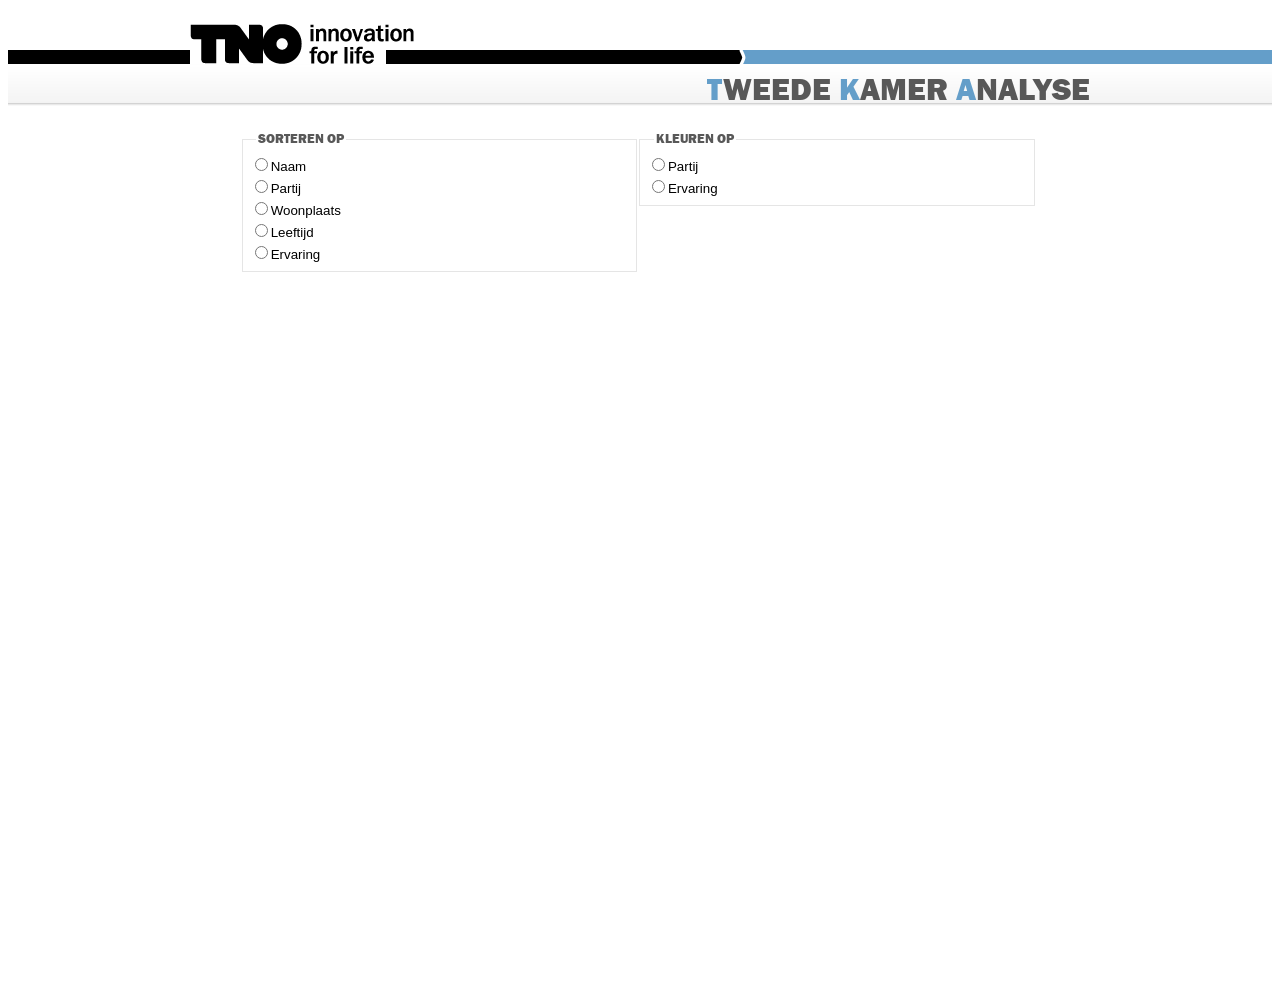
==== KamerOverzicht/res/web/view.html @ c32d75ee "First import" ====
<!DOCTYPE HTML>
<html>
<head>
	<script src="d3.js"></script>
	<script src="d3.layout.cloud.js"></script>
	<script src="kamer.js"></script>
	<link type="text/css" rel="stylesheet" href="css/style.css" media="screen">
</head>
<body>
	<div class="header">
        <a class="logo" title="TNO innovation for life" href="index.html"><img src="img/tno.gif" alt="TNO innovation for life" width="224" height="40"></a>
        <h1><span>T</span>weede <span>K</span>amer <span>A</span>nalyse</h1>
    </div>
    
    <div class="body">
    	<fieldset id="sort">
    		<legend>Sorteren op</legend>
    		
    		<p><input type="radio" name="sort" value="name" onClick="sort(byName); update();" id="defsort">Naam</input></p>
    		<p><input type="radio" name="sort" value="party" onClick="sortParties(); update();">Partij</input></p>
    		<p><input type="radio" name="sort" value="city" onClick="sort(byCity); update();">Woonplaats</input></p>
    		<p><input type="radio" name="sort" value="age" onClick="sort(byAge); update();">Leeftijd</input></p>
    		<p><input type="radio" name="sort" value="exp" onClick="sort(byExp); update();">Ervaring</input></p>
    	</fieldset>    		
    	<fieldset id="color">
    		<legend>Kleuren op</legend>
    		<form>
    		<p><input type="radio" name="sort" value="party" onClick="setColorParty(); update();" id="defsort">Partij</input></p>
    		<p><input type="radio" name="sort" value="exp" onClick="setColorExp(); update();">Ervaring</input></p>
    		</form>
    	</fieldset>    		
    
        <fieldset id="memberinfo">
        	<legend id="membername"></legend>
			<img id="memberphoto" src="null" />
			<p><label>Voornaam</label> <span id="memberfirstname"></span></p>
			<p><label>Partij</label> <span id="memberparty"></span></p>
			<p><label>Woonplaats</label> <span id="membercity"></span></p>
			<p><label>Leeftijd</label> <span id="memberage"></span> jaar</p>
			<p><label>Geslacht</label> <span id="membersex"></span></p>
			<p><label>Ervaring</label> <span id="memberexp"></span></p>
		</fieldset>
	
		<svg id="kamer" width="800" height="400">
		</svg>
		<svg id="wordcloud" width="800" height="300">
		</svg>
    </div>
	
	<script>			
		init();
	</script>
</body>
</html>
---- KamerOverzicht/res/web/css/style.css ----
@font-face{
	font-family: 'FranklinGothicFSHeavy';
	src: url('../fonts/FranklinGothic-Hvy-webfont.eot');
	src: url('../fonts/FranklinGothic-Hvy-webfont.woff') format('woff'), 
	     url('../fonts/FranklinGothic-Hvy-webfont.ttf') format('truetype'), 
	     url('../fonts/FranklinGothic-Hvy-webfont.svg#webfont') format('svg');
	font-weight: normal;
	font-style: normal
}

@font-face{
	font-family: 'FranklinGothicFSDemi';
	src: url('../fonts/FranklinGothic-Demi-webfont.eot');
	src: url('../fonts/FranklinGothic-Demi-webfont.woff') format('woff'), 
	     url('../fonts/FranklinGothic-Demi-webfont.ttf') format('truetype'), 
	     url('../fonts/FranklinGothic-Demi-webfont.svg#webfont') format('svg');
	font-weight: normal;
	font-style: normal;
}

.header {
	width: 100%;
	height: 5em;
	margin-top: 50px;
	background: url('../img/header-bg.png') no-repeat;
}

.header > * {
	width: 900px;
	margin: 0px auto;
	position: relative;
}

.header .logo {
	display: block;
	top: -26px;
}

.header h1 {
	color: #585858;
	text-align: right;
	padding: 0px;
	font-size: 200%;
	top: -.8em;
}

.header h1 span {
	color: #649ec9;
}

.body, .menu {
	display: block;
	margin: 0px auto;
	width: 800px;
	font-family: "Arial", "Helvetica", sans-serif;
	font-style: normal;
	font-size: 10pt;
	overflow: hidden;
}

.left {
	float: left;
	margin-right: 1em;
}

.right {
	float: right;
}

h1, h2, h3, fieldset legend, table th {
	color: #649ec9;
	font-family: "FranklinGothicFSHeavy", "Arial", "Helvetica", sans-serif;
	font-style: normal;
	font-weight: 400;
	text-transform: uppercase;
}

h1 {
	font-size: 189%;
	margin-top: 0px;
}

h2 {
	font-size: 140%;
	margin-top: 30px;
}

a, a:hover, a:visited, a:active {
	color: #585858;
	text-decoration: none;
}

a:hover {
	text-decoration: underline;
}

fieldset, textarea, input {
	border: 1px solid #e5e5e5;
}

p label {
	display: block;
	float: left;
	font-style: italic;
	width: 6em;
}

p.property {
	height: 3.5em;
}

p.property label {
	width: 20em;
}

fieldset {
	padding: .5em;
}

fieldset legend {
	margin-left: .5em;
	font-size: 100%;
	color: #585858;
}

fieldset p {
	line-height: 150%;
	margin: 0px;
}

fieldset p.hide {
	text-align: right;
	position: relative;
	top: -1em;
	height: 0px;
}

fieldset.hidden p {
	display: none;
}

fieldset.hidden p.hide {
	display: block;
}

fieldset p a {
	margin-left: 1.5em;
	text-decoration: none;
	color: #585858;	
}

fieldset p a:hover:after {
	content: " �";
}

fieldset p.hide a:hover:after {
	content: "";
}

fieldset.selected {
	width: 45%;
	height: 8em;
}

.menu {
	text-align: center;
	height: 50px;
	margin-top: -20px;
	font-size: 12pt;
}

.menu ul {
	margin: 0;
	padding: 0;
	list-style: none outside none;
	display: inline;
}

.menu ul li {
	display: inline;
	width: 300px;
	margin: 0;
	padding: 3px 15px;
	border-left: 1px solid black;
}

.menu ul li.first {
	border: 0;
}

.menu ul li a {
	font-family: Arial sans-serif;
}
	
.menu ul li.here a {
	color: #649ec9;
}

table {
	border-collapse: collapse;
	width: 100%;
}

table th, table td {
	text-align: left;
	vertical-align: top;
	border: 1px solid #e5e5e5;
	padding: 5px;
}

#memberinfo {
	position: absolute;
	display: none;
	background: white;
	left: 0px;
	top: 0px;
}

#memberinfo legend {
	background: white;
}

#sort {
	width: 380px;
	float: left;
}

#color {
	width: 380px;
}
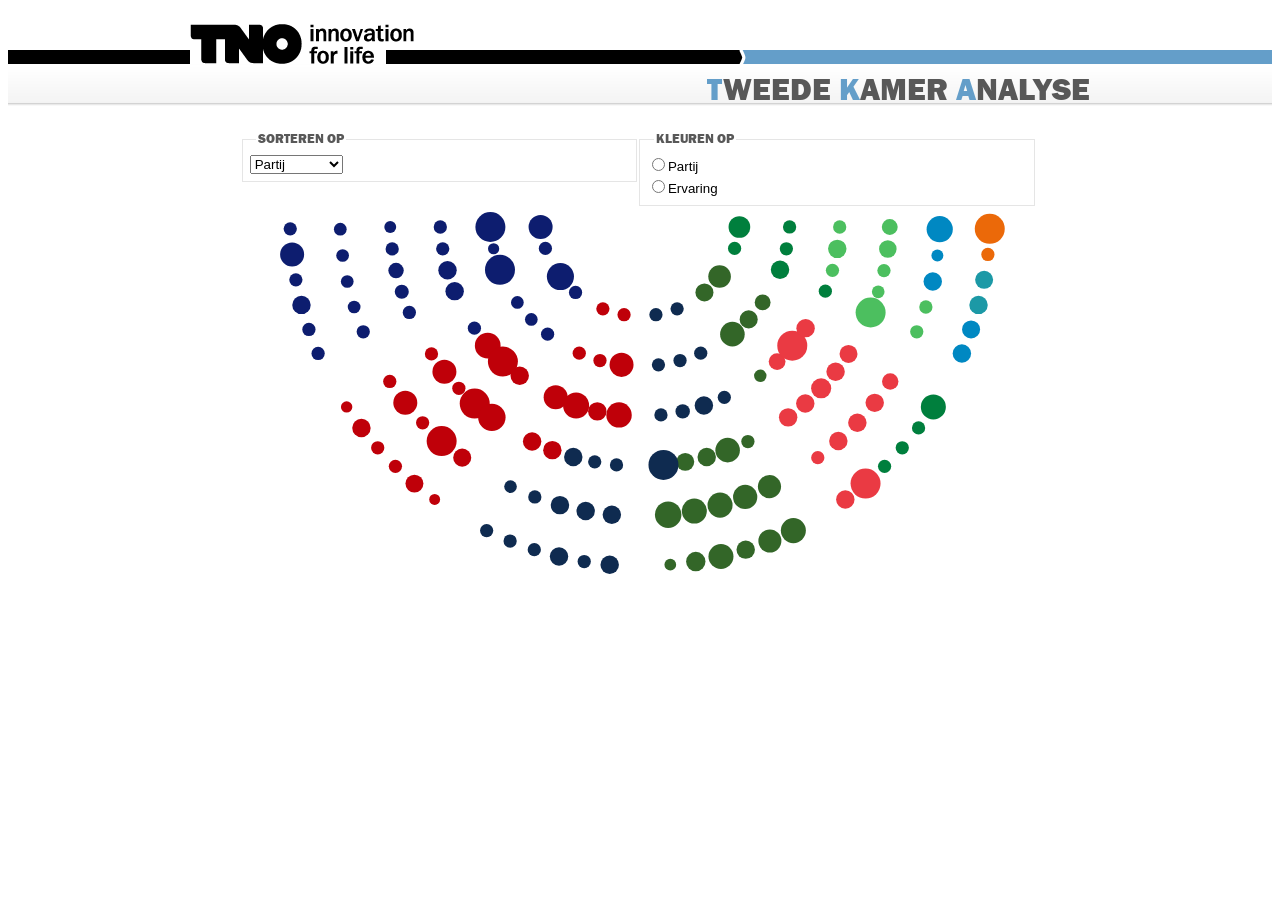
==== commit 10161ba8: "Fixed the javascript" ====
--- a/KamerOverzicht/res/web/view.html
+++ b/KamerOverzicht/res/web/view.html
@@ -15,12 +15,13 @@
     <div class="body">
     	<fieldset id="sort">
     		<legend>Sorteren op</legend>
-    		
-    		<p><input type="radio" name="sort" value="name" onClick="sort(byName); update();" id="defsort">Naam</input></p>
-    		<p><input type="radio" name="sort" value="party" onClick="sortParties(); update();">Partij</input></p>
-    		<p><input type="radio" name="sort" value="city" onClick="sort(byCity); update();">Woonplaats</input></p>
-    		<p><input type="radio" name="sort" value="age" onClick="sort(byAge); update();">Leeftijd</input></p>
-    		<p><input type="radio" name="sort" value="exp" onClick="sort(byExp); update();">Ervaring</input></p>
+    		<p><select id="sortby" onClick="sort.sortBy(this.value)">
+    			<option value="Parties">Partij</option>
+    			<option value="byName">Naam</option>
+    			<option value="byCity">Woonplaats</option>
+    			<option value="byAge">Leeftijd</option>
+    			<option value="byExp">Ervaring</option>
+    		</select></p>
     	</fieldset>    		
     	<fieldset id="color">
     		<legend>Kleuren op</legend>
@@ -48,7 +49,7 @@
     </div>
 	
 	<script>			
-		init();
+		window.kamer.init();
 	</script>
 </body>
 </html>
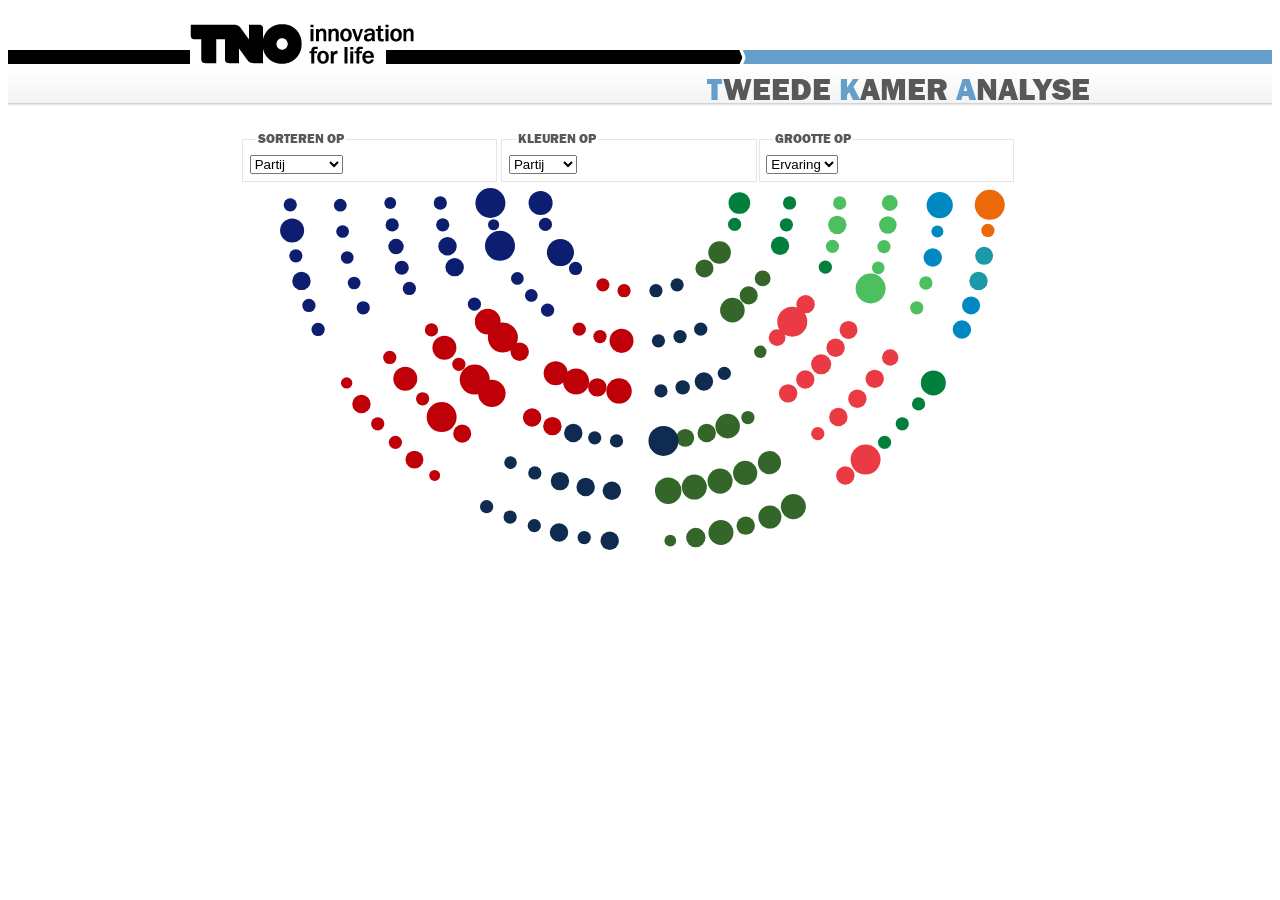
==== commit a1d4d2f8: "Fixed the three select boxes" ====
--- a/KamerOverzicht/res/web/view.html
+++ b/KamerOverzicht/res/web/view.html
@@ -17,7 +17,6 @@
     		<legend>Sorteren op</legend>
     		<p><select id="sortby" onClick="sort.sortBy(this.value)">
     			<option value="Parties">Partij</option>
-    			<option value="byName">Naam</option>
     			<option value="byCity">Woonplaats</option>
     			<option value="byAge">Leeftijd</option>
     			<option value="byExp">Ervaring</option>
@@ -25,11 +24,20 @@
     	</fieldset>    		
     	<fieldset id="color">
     		<legend>Kleuren op</legend>
-    		<form>
-    		<p><input type="radio" name="sort" value="party" onClick="setColorParty(); update();" id="defsort">Partij</input></p>
-    		<p><input type="radio" name="sort" value="exp" onClick="setColorExp(); update();">Ervaring</input></p>
-    		</form>
+    		<p><select id="colorby" onClick="color.color(this.value)">
+	    		<option selected="selected" value="party">Partij</option>
+	    		<option value="exp">Evaring</option>
+    		</select></p>
     	</fieldset>    		
+		<fieldset id="grootte">
+    		<legend>Grootte op</legend>
+    		<p><select id="sizeby" onClick="membersize.setSize(this.value)">
+    			<option selected="selected" value="byExp">Ervaring</option>
+    			<option value="byAge">Leeftijd</option>
+    			<option value="byMotie">Moties</option>
+    		</select></p>
+    	</fieldset>    
+    
     
         <fieldset id="memberinfo">
         	<legend id="membername"></legend>
@@ -41,6 +49,7 @@
 			<p><label>Geslacht</label> <span id="membersex"></span></p>
 			<p><label>Ervaring</label> <span id="memberexp"></span></p>
 		</fieldset>
+		
 	
 		<svg id="kamer" width="800" height="400">
 		</svg>
@@ -49,7 +58,7 @@
     </div>
 	
 	<script>			
-		window.kamer.init();
+		kamer.init();
 	</script>
 </body>
 </html>
--- a/KamerOverzicht/res/web/css/style.css
+++ b/KamerOverzicht/res/web/css/style.css
@@ -220,11 +220,11 @@
 	background: white;
 }
 
-#sort {
-	width: 380px;
+#sort, #color {
+	width: 240px;
 	float: left;
 }
 
-#color {
-	width: 380px;
+#grootte {
+	width: 240px;
 }
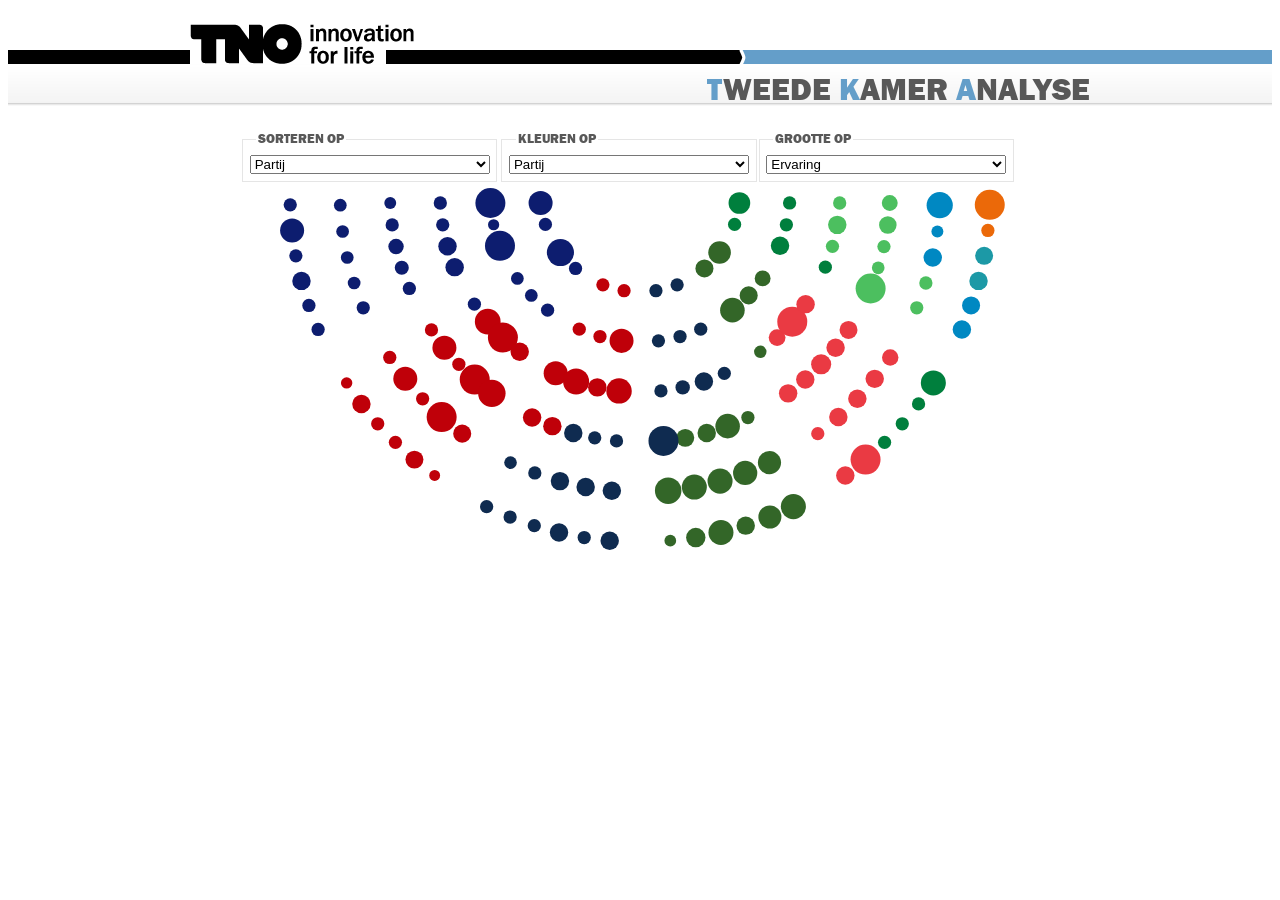
==== commit f70a1762: "Small layout fixes" ====
--- a/KamerOverzicht/res/web/view.html
+++ b/KamerOverzicht/res/web/view.html
@@ -1,6 +1,7 @@
 <!DOCTYPE HTML>
 <html>
 <head>
+	<meta http-equiv="Access-Control" content="allow <http://mes-project.tno.nl>" />
 	<script src="d3.js"></script>
 	<script src="d3.layout.cloud.js"></script>
 	<script src="kamer.js"></script>
--- a/KamerOverzicht/res/web/css/style.css
+++ b/KamerOverzicht/res/web/css/style.css
@@ -227,4 +227,8 @@
 
 #grootte {
 	width: 240px;
-}+}
+
+select {
+	width: 100%;
+}
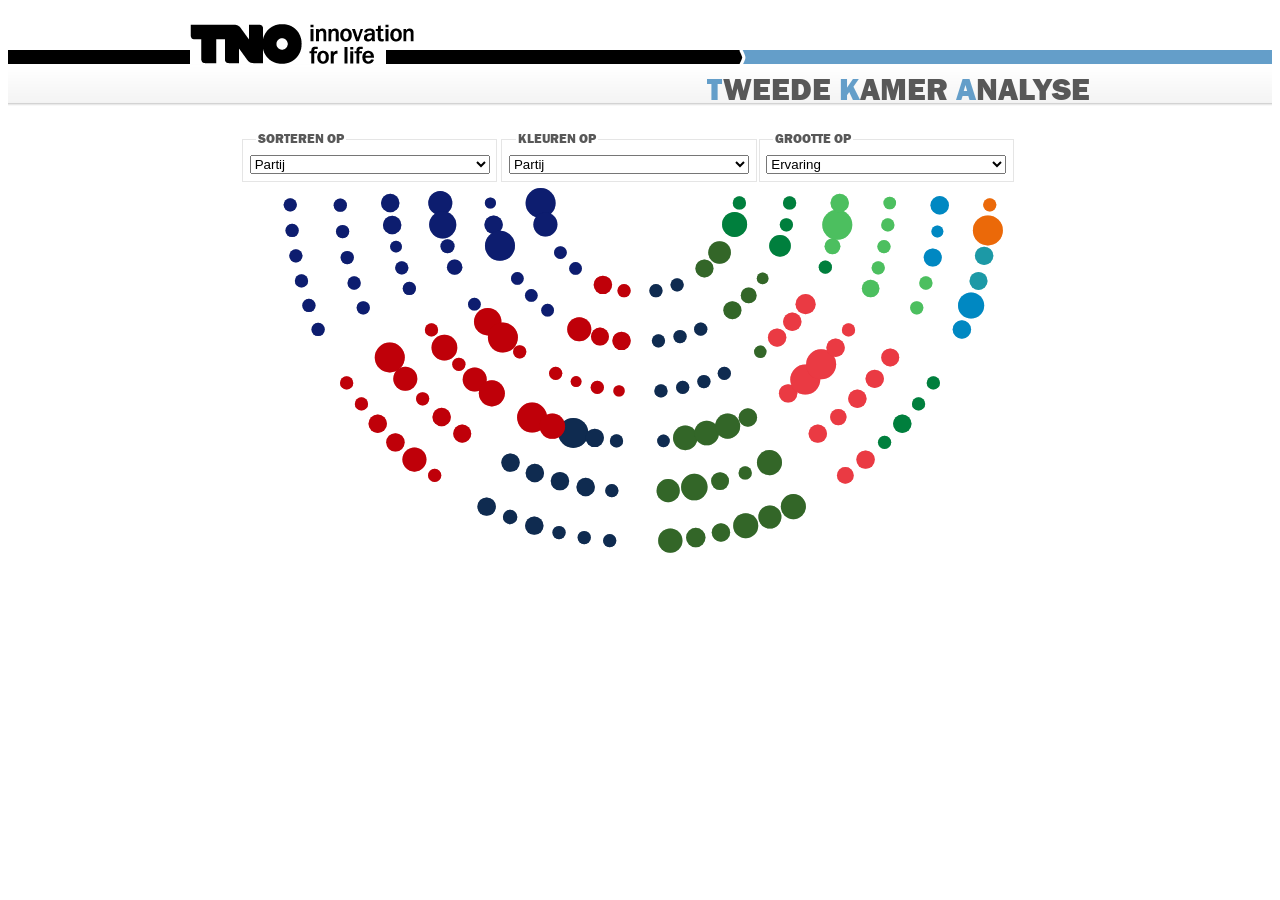
==== commit e628e80b: "Fixed ordering of members" ====
--- a/KamerOverzicht/res/web/view.html
+++ b/KamerOverzicht/res/web/view.html
@@ -17,7 +17,7 @@
     	<fieldset id="sort">
     		<legend>Sorteren op</legend>
     		<p><select id="sortby" onClick="sort.sortBy(this.value)">
-    			<option value="Parties">Partij</option>
+    			<option value="byPlace">Partij</option>
     			<option value="byCity">Woonplaats</option>
     			<option value="byAge">Leeftijd</option>
     			<option value="byExp">Ervaring</option>
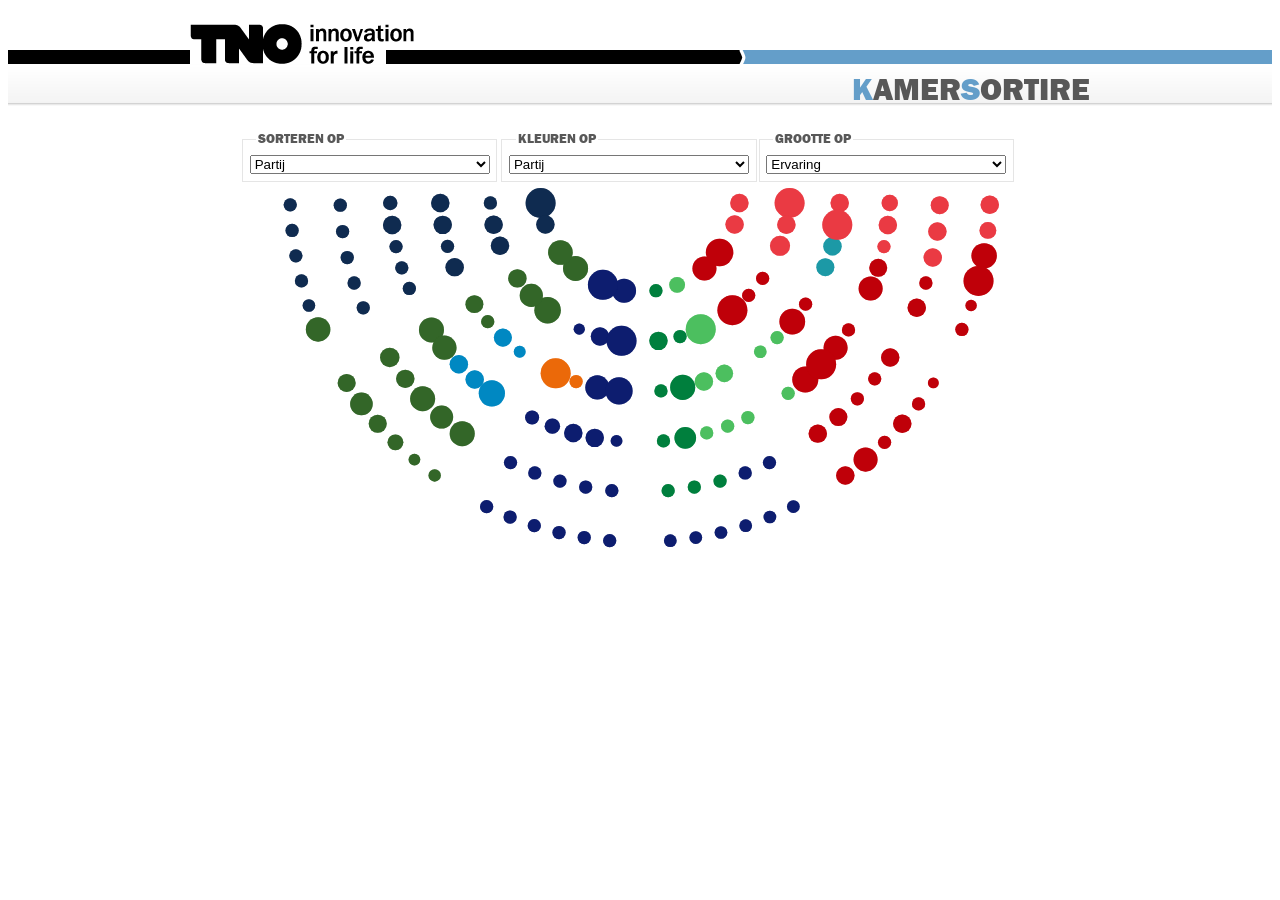
==== commit ecca843f: "Fixed selecting "Samenwerking"" ====
--- a/KamerOverzicht/res/web/view.html
+++ b/KamerOverzicht/res/web/view.html
@@ -10,7 +10,7 @@
 <body>
 	<div class="header">
         <a class="logo" title="TNO innovation for life" href="index.html"><img src="img/tno.gif" alt="TNO innovation for life" width="224" height="40"></a>
-        <h1><span>T</span>weede <span>K</span>amer <span>A</span>nalyse</h1>
+        <h1><span>K</span>amer<span>S</span>ortire</h1>
     </div>
     
     <div class="body">
@@ -36,6 +36,7 @@
     			<option selected="selected" value="byExp">Ervaring</option>
     			<option value="byAge">Leeftijd</option>
     			<option value="byMotie">Moties</option>
+    			<option value="byFriends">Samenwerking</option>
     		</select></p>
     	</fieldset>    
     
@@ -49,6 +50,8 @@
 			<p><label>Leeftijd</label> <span id="memberage"></span> jaar</p>
 			<p><label>Geslacht</label> <span id="membersex"></span></p>
 			<p><label>Ervaring</label> <span id="memberexp"></span></p>
+			<p><label>Moties</label> <span id="membermtotal"></span> ingediend, <span id="membermdone"></span> aangenomen</p>
+			<p><label id="memberteam"></label> <span id="memberteamnr"></span></p>
 		</fieldset>
 		
 	
--- a/KamerOverzicht/res/web/css/style.css
+++ b/KamerOverzicht/res/web/css/style.css
@@ -102,7 +102,7 @@
 	display: block;
 	float: left;
 	font-style: italic;
-	width: 6em;
+	width: 12em;
 }
 
 p.property {
